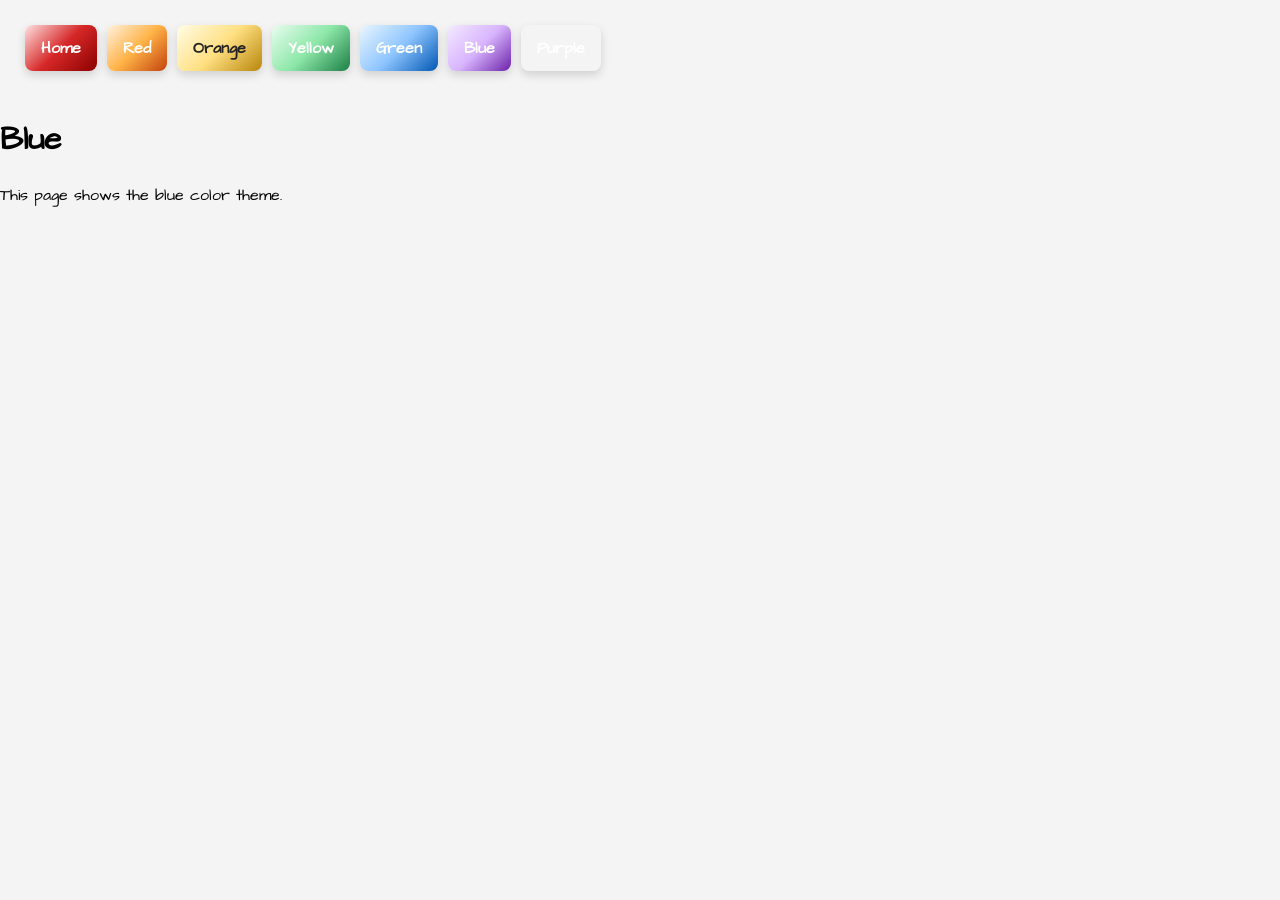
==== colors/Blue.html @ d6ec8b42 "colors" ====
<!DOCTYPE html>
<html lang="en">
    <head>
        <meta charset="UTF-8">
        <meta name="viewport" content="width=device-width, initial-scale=1.0">
        <link rel="preconnect" href="https://fonts.googleapis.com">
        <link rel="preconnect" href="https://fonts.gstatic.com" crossorigin>
        <link href="https://fonts.googleapis.com/css2?family=Architects+Daughter&display=swap" rel="stylesheet">
        <link rel="stylesheet" href="../style.css">
        <title>Blue Page</title>
    </head>
    <body>
        <nav>
            <ul>
                <li><a href="../index.html">Home</a></li>
                <li><a href="red.html">Red</a></li>
                <li><a href="orange.html">Orange</a></li>
                <li><a href="yellow.html">Yellow</a></li>
                <li><a href="Green.html">Green</a></li>
                <li><a href="Blue.html">Blue</a></li>
                <li><a href="Purple.html">Purple</a></li>
            </ul>
        </nav>
        <main>
            <h1>Blue</h1>
            <p>This page shows the blue color theme.</p>
        </main>
    </body>
</html>
---- style.css ----
body {
    margin: 0;
    font-family: 'Architects Daughter', cursive;
    background: #f4f4f4;
}

nav {
    padding: 20px;
    background: transparent;
}

nav ul {
    display: flex;
    flex-wrap: wrap;
    list-style: none;
    margin: 0;
    padding: 0;
}

nav li {
    margin: 5px;
}

nav a {
    display: block;
    padding: 12px 16px;
    color: white;
    text-decoration: none;
    font-family: 'Architects Daughter', cursive;
    font-weight: bold;
    border-radius: 8px;
    box-shadow: 0 4px 10px rgba(0, 0, 0, 0.15);
    transition: transform 0.2s ease, box-shadow 0.2s ease, filter 0.2s ease;
}

nav a:hover {
    transform: translateY(-2px);
    box-shadow: 0 6px 12px rgba(0, 0, 0, 0.2);
    filter: brightness(1.1);
}

nav li:nth-child(1) a {
    background: linear-gradient(135deg, #ffe2e2, #d62828, #8b0000);
}

nav li:nth-child(2) a {
    background: linear-gradient(135deg, #fff2e0, #ffb347, #c2410c);
}

nav li:nth-child(3) a {
    background: linear-gradient(135deg, #fffde7, #ffe082, #b8860b);
    color: #222;
}

nav li:nth-child(4) a {
    background: linear-gradient(135deg, #e8fdf0, #8de7a8, #1b7f45);
}

nav li:nth-child(5) a {
    background: linear-gradient(135deg, #eaf6ff, #8ec5ff, #0056b3);
}

nav li:nth-child(6) a {
    background: linear-gradient(135deg, #f4eaff, #d8b4fe, #6b21a8);
}
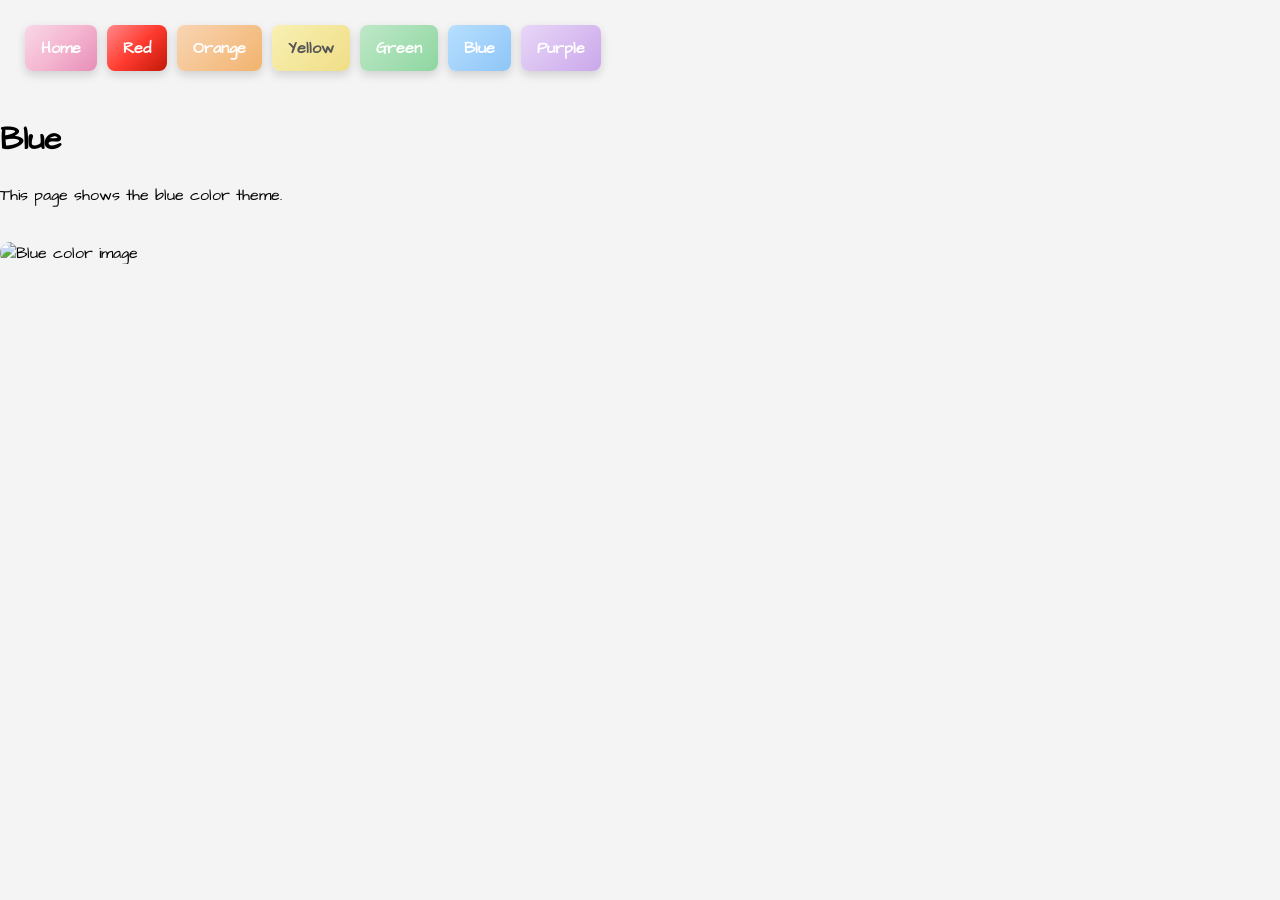
==== commit c8c0bf0b: "color pics" ====
--- a/colors/Blue.html
+++ b/colors/Blue.html
@@ -24,6 +24,7 @@
         <main>
             <h1>Blue</h1>
             <p>This page shows the blue color theme.</p>
+            <img src="https://images.unsplash.com/photo-1507525428034-b723cf961d3e?auto=format&fit=crop&w=800&q=80" alt="Blue color image" style="max-width: 300px; border-radius: 10px; margin-top: 20px;">
         </main>
     </body>
 </html>
--- a/style.css
+++ b/style.css
@@ -40,26 +40,30 @@
 }
 
 nav li:nth-child(1) a {
-    background: linear-gradient(135deg, #ffe2e2, #d62828, #8b0000);
+    background: linear-gradient(135deg, #f9d8e8, #f4b6d0, #e78db8);
 }
 
 nav li:nth-child(2) a {
-    background: linear-gradient(135deg, #fff2e0, #ffb347, #c2410c);
+    background: linear-gradient(135deg, #ff8a8a, #ff3b30, #c21807);
 }
 
 nav li:nth-child(3) a {
-    background: linear-gradient(135deg, #fffde7, #ffe082, #b8860b);
-    color: #222;
+    background: linear-gradient(135deg, #f8d5b3, #f2b36e);
 }
 
 nav li:nth-child(4) a {
-    background: linear-gradient(135deg, #e8fdf0, #8de7a8, #1b7f45);
+    background: linear-gradient(135deg, #f8f0b3, #f0dd86);
+    color: #555;
 }
 
 nav li:nth-child(5) a {
-    background: linear-gradient(135deg, #eaf6ff, #8ec5ff, #0056b3);
+    background: linear-gradient(135deg, #bfe8c8, #8ed6a0);
 }
 
 nav li:nth-child(6) a {
-    background: linear-gradient(135deg, #f4eaff, #d8b4fe, #6b21a8);
+    background: linear-gradient(135deg, #b7dfff, #8ec5f7);
 }
+
+nav li:nth-child(7) a {
+    background: linear-gradient(135deg, #e8d7f8, #caa7ea);
+}
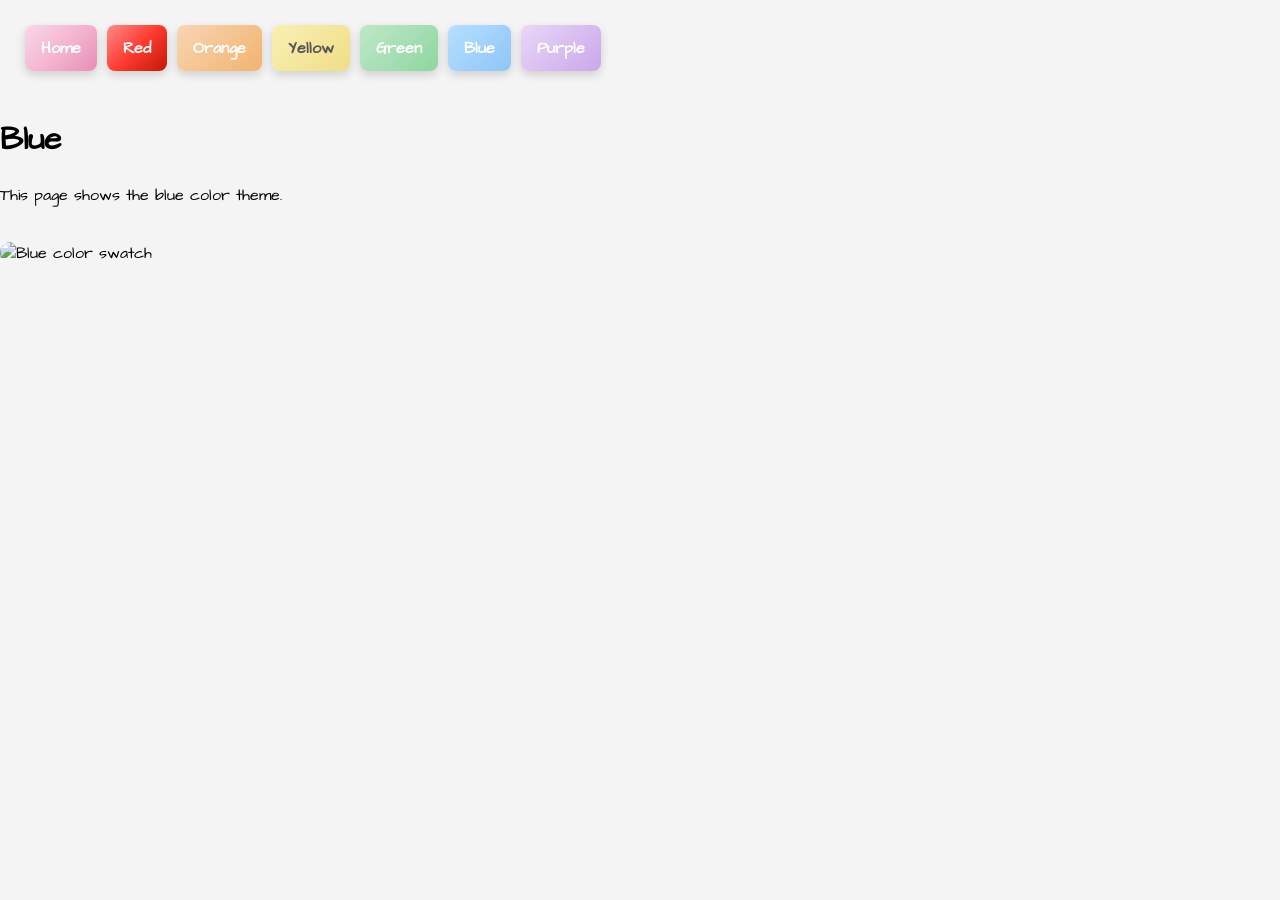
==== commit 19f934db: "pictures" ====
--- a/colors/Blue.html
+++ b/colors/Blue.html
@@ -24,7 +24,7 @@
         <main>
             <h1>Blue</h1>
             <p>This page shows the blue color theme.</p>
-            <img src="https://images.unsplash.com/photo-1507525428034-b723cf961d3e?auto=format&fit=crop&w=800&q=80" alt="Blue color image" style="max-width: 300px; border-radius: 10px; margin-top: 20px;">
+            <img src="https://placehold.co/300x200/3498db/ffffff?text=Blue" alt="Blue color swatch" style="max-width: 300px; border-radius: 10px; margin-top: 20px;">
         </main>
     </body>
 </html>
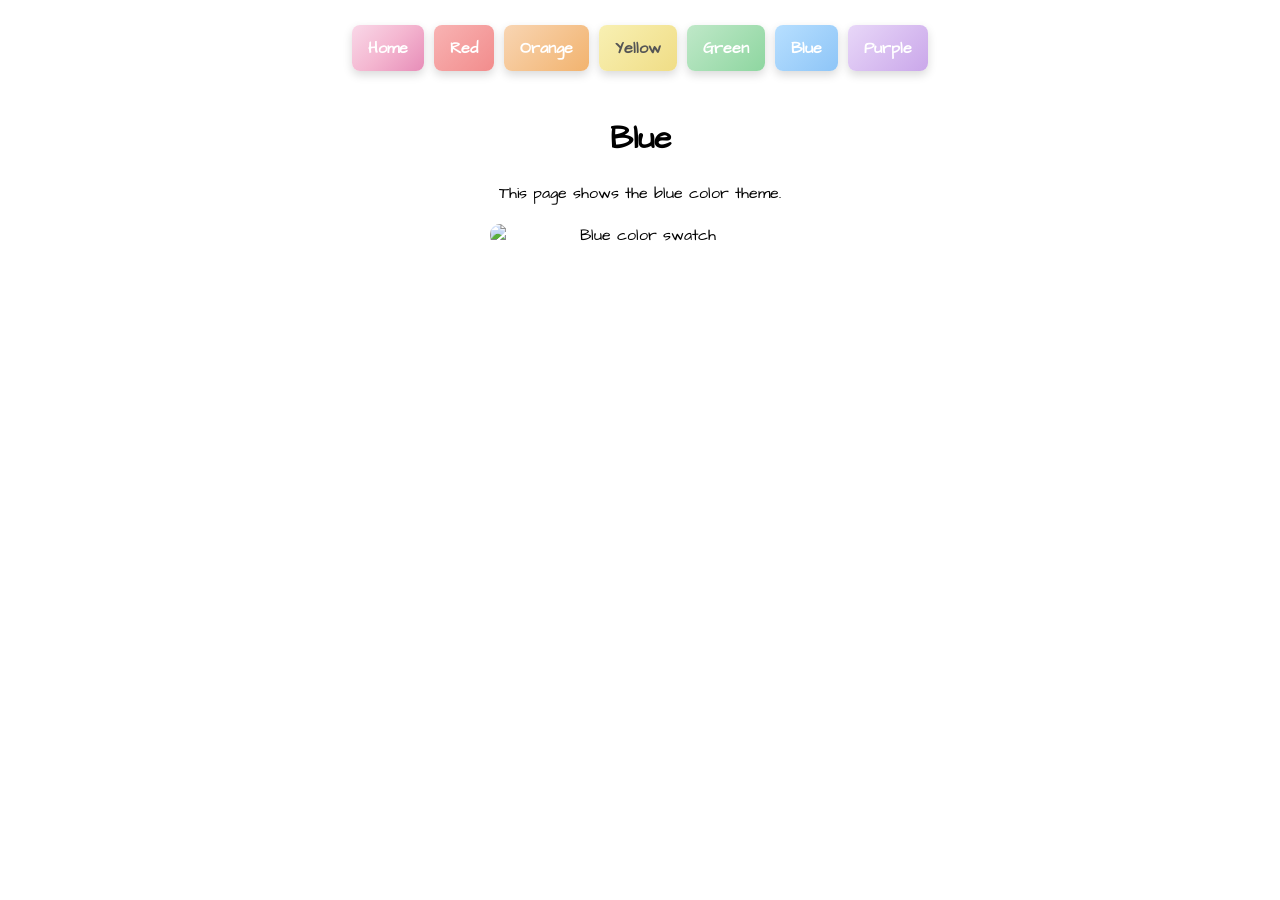
==== commit c316dbbc: "Rainbow" ====
--- a/colors/Blue.html
+++ b/colors/Blue.html
@@ -24,7 +24,7 @@
         <main>
             <h1>Blue</h1>
             <p>This page shows the blue color theme.</p>
-            <img src="https://placehold.co/300x200/3498db/ffffff?text=Blue" alt="Blue color swatch" style="max-width: 300px; border-radius: 10px; margin-top: 20px;">
+            <img src="https://encrypted-tbn0.gstatic.com/images?q=tbn:ANd9GcTysRHpNsbruWzvC3oIZNVzchA3yUzUyYbRU7XK-HPKKg&s=10" alt="Blue color swatch" style="max-width: 300px; border-radius: 10px; margin-top: 20px;">
         </main>
     </body>
 </html>
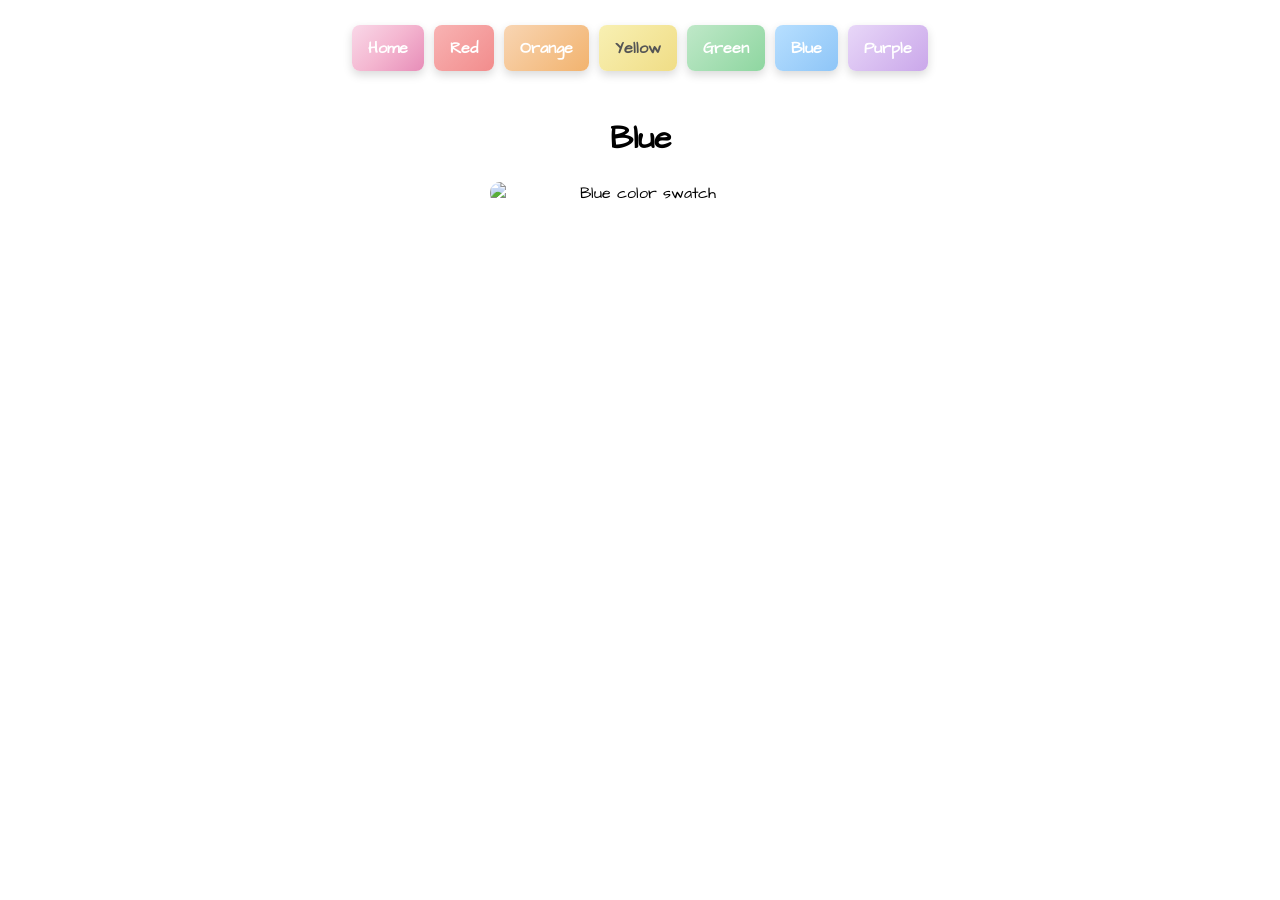
==== commit 042df4fc: "Rainbow navbar" ====
--- a/colors/Blue.html
+++ b/colors/Blue.html
@@ -23,7 +23,7 @@
         </nav>
         <main>
             <h1>Blue</h1>
-            <p>This page shows the blue color theme.</p>
+        
             <img src="https://encrypted-tbn0.gstatic.com/images?q=tbn:ANd9GcTysRHpNsbruWzvC3oIZNVzchA3yUzUyYbRU7XK-HPKKg&s=10" alt="Blue color swatch" style="max-width: 300px; border-radius: 10px; margin-top: 20px;">
         </main>
     </body>
